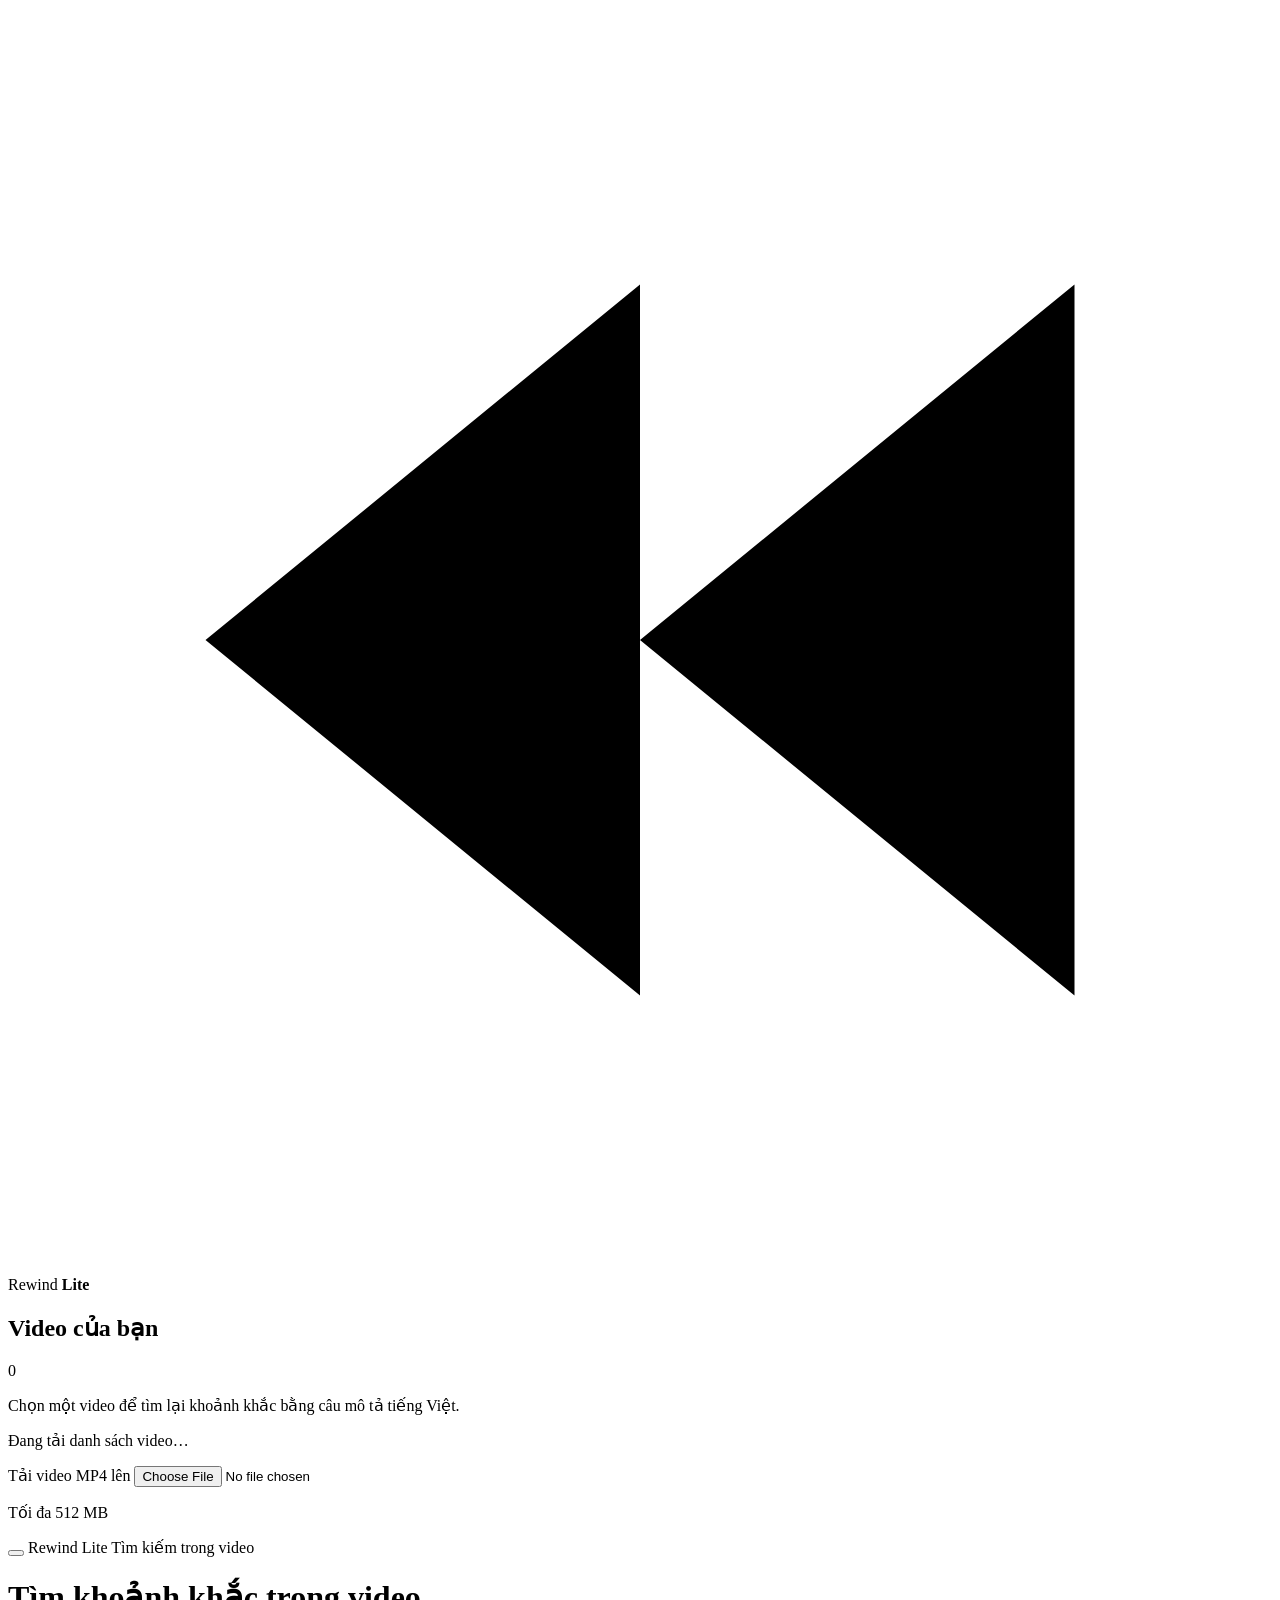
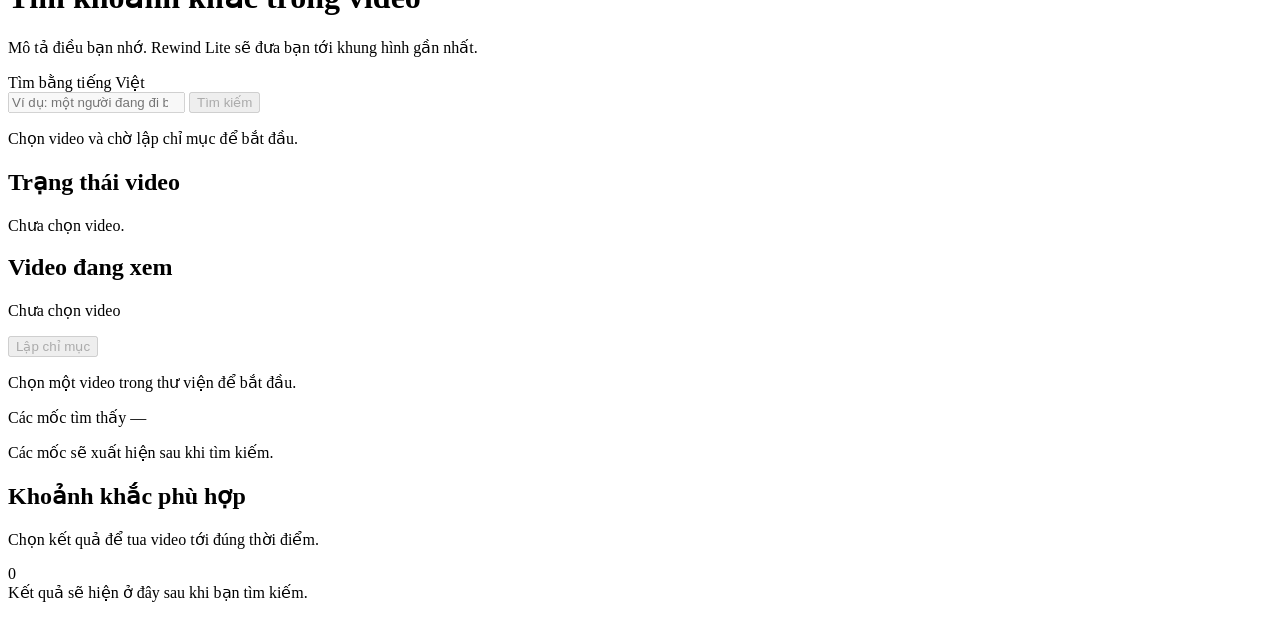
==== ui/lite_index.html @ 4a874595 "feat: complete T08 Lite demo UI" ====
<!doctype html>
<html lang="vi">
<head>
  <meta charset="utf-8">
  <meta name="viewport" content="width=device-width, initial-scale=1">
  <meta name="theme-color" content="#000000">
  <title>Rewind Lite — Tìm khoảnh khắc trong video</title>
  <link rel="preconnect" href="https://fonts.googleapis.com">
  <link rel="preconnect" href="https://fonts.gstatic.com" crossorigin>
  <link href="https://fonts.googleapis.com/css2?family=Inter:wght@400;500;600&display=swap" rel="stylesheet">
  <link rel="stylesheet" href="/lite.css">
  <script src="/lite.js" defer></script>
</head>
<body>
  <div class="app-shell">
    <aside class="sidebar" id="sidebar" aria-label="Kho video">
      <div class="brand" aria-label="Rewind Lite">
        <svg class="brand-mark" viewBox="0 0 32 32" aria-hidden="true"><path d="M16 7 5 16l11 9V7Zm11 0L16 16l11 9V7Z" fill="currentColor"/></svg>
        <span>Rewind <strong>Lite</strong></span>
      </div>
      <div class="sidebar-head">
        <h2>Video của bạn</h2>
        <span id="video-count" class="count">0</span>
      </div>
      <p class="sidebar-copy">Chọn một video để tìm lại khoảnh khắc bằng câu mô tả tiếng Việt.</p>
      <div class="video-list-wrap">
        <div id="video-list-status" class="sidebar-state" role="status">Đang tải danh sách video…</div>
        <ul id="video-list" class="video-list" aria-label="Danh sách video"></ul>
      </div>
      <div class="sidebar-bottom">
        <label class="upload-action" for="video-upload">Tải video MP4 lên</label>
        <input id="video-upload" type="file" accept="video/mp4,.mp4" aria-label="Chọn video MP4 để tải lên">
        <p id="upload-status" class="upload-status" role="status">Tối đa 512 MB</p>
      </div>
    </aside>

    <div id="menu-scrim" class="menu-scrim" hidden></div>

    <div class="main-shell">
      <header class="topbar">
        <button id="menu-toggle" class="menu-toggle" type="button" aria-label="Mở danh sách video" aria-controls="sidebar" aria-expanded="false">
          <span></span><span></span><span></span>
        </button>
        <span class="topbar-title">Rewind Lite</span>
        <span class="topbar-context">Tìm kiếm trong video</span>
      </header>

      <main class="workspace">
        <div class="workspace-heading">
          <div>
            <h1>Tìm khoảnh khắc trong video</h1>
            <p>Mô tả điều bạn nhớ. Rewind Lite sẽ đưa bạn tới khung hình gần nhất.</p>
          </div>
        </div>

        <form id="search-form" class="search-form" autocomplete="off">
          <label for="search-query">Tìm bằng tiếng Việt</label>
          <div class="search-row">
            <input id="search-query" name="query" type="search" maxlength="512" placeholder="Ví dụ: một người đang đi bộ ngoài đường" disabled required>
            <button id="search-button" class="primary-button" type="submit" disabled>Tìm kiếm</button>
          </div>
          <p id="search-help" class="field-help">Chọn video và chờ lập chỉ mục để bắt đầu.</p>
        </form>

        <section id="index-panel" class="index-panel" aria-live="polite" aria-labelledby="index-heading">
          <div class="index-mark" aria-hidden="true"></div>
          <div>
            <h2 id="index-heading">Trạng thái video</h2>
            <p id="index-status">Chưa chọn video.</p>
          </div>
        </section>

        <div class="content-grid">
          <section class="viewer-panel" aria-labelledby="viewer-heading">
            <div class="panel-heading viewer-heading">
              <div>
                <h2 id="viewer-heading">Video đang xem</h2>
                <p id="video-title" class="video-title">Chưa chọn video</p>
              </div>
              <button id="index-button" class="secondary-button" type="button" disabled>Lập chỉ mục</button>
            </div>
            <div class="video-stage">
              <video id="video-player" controls playsinline preload="metadata" aria-label="Video đã chọn" hidden></video>
              <div id="video-empty" class="video-empty">
                <div class="empty-frame" aria-hidden="true"><span></span><span></span></div>
                <p>Chọn một video trong thư viện để bắt đầu.</p>
              </div>
            </div>
            <div class="timeline-area">
              <div class="timeline-heading">
                <span>Các mốc tìm thấy</span>
                <span id="timeline-duration">—</span>
              </div>
              <div id="moment-track" class="moment-track" aria-label="Các mốc kết quả trên thanh thời gian"></div>
              <p id="timeline-hint" class="timeline-hint">Các mốc sẽ xuất hiện sau khi tìm kiếm.</p>
            </div>
          </section>

          <section class="results-panel" aria-labelledby="results-heading">
            <div class="panel-heading results-heading">
              <div>
                <h2 id="results-heading">Khoảnh khắc phù hợp</h2>
                <p>Chọn kết quả để tua video tới đúng thời điểm.</p>
              </div>
              <span id="results-count" class="count" aria-label="Số kết quả">0</span>
            </div>
            <div id="results-status" class="results-status" role="status" aria-live="polite">Kết quả sẽ hiện ở đây sau khi bạn tìm kiếm.</div>
            <ol id="results" class="results-list" aria-label="Kết quả tìm kiếm"></ol>
          </section>
        </div>

      </main>
    </div>
  </div>
</body>
</html>
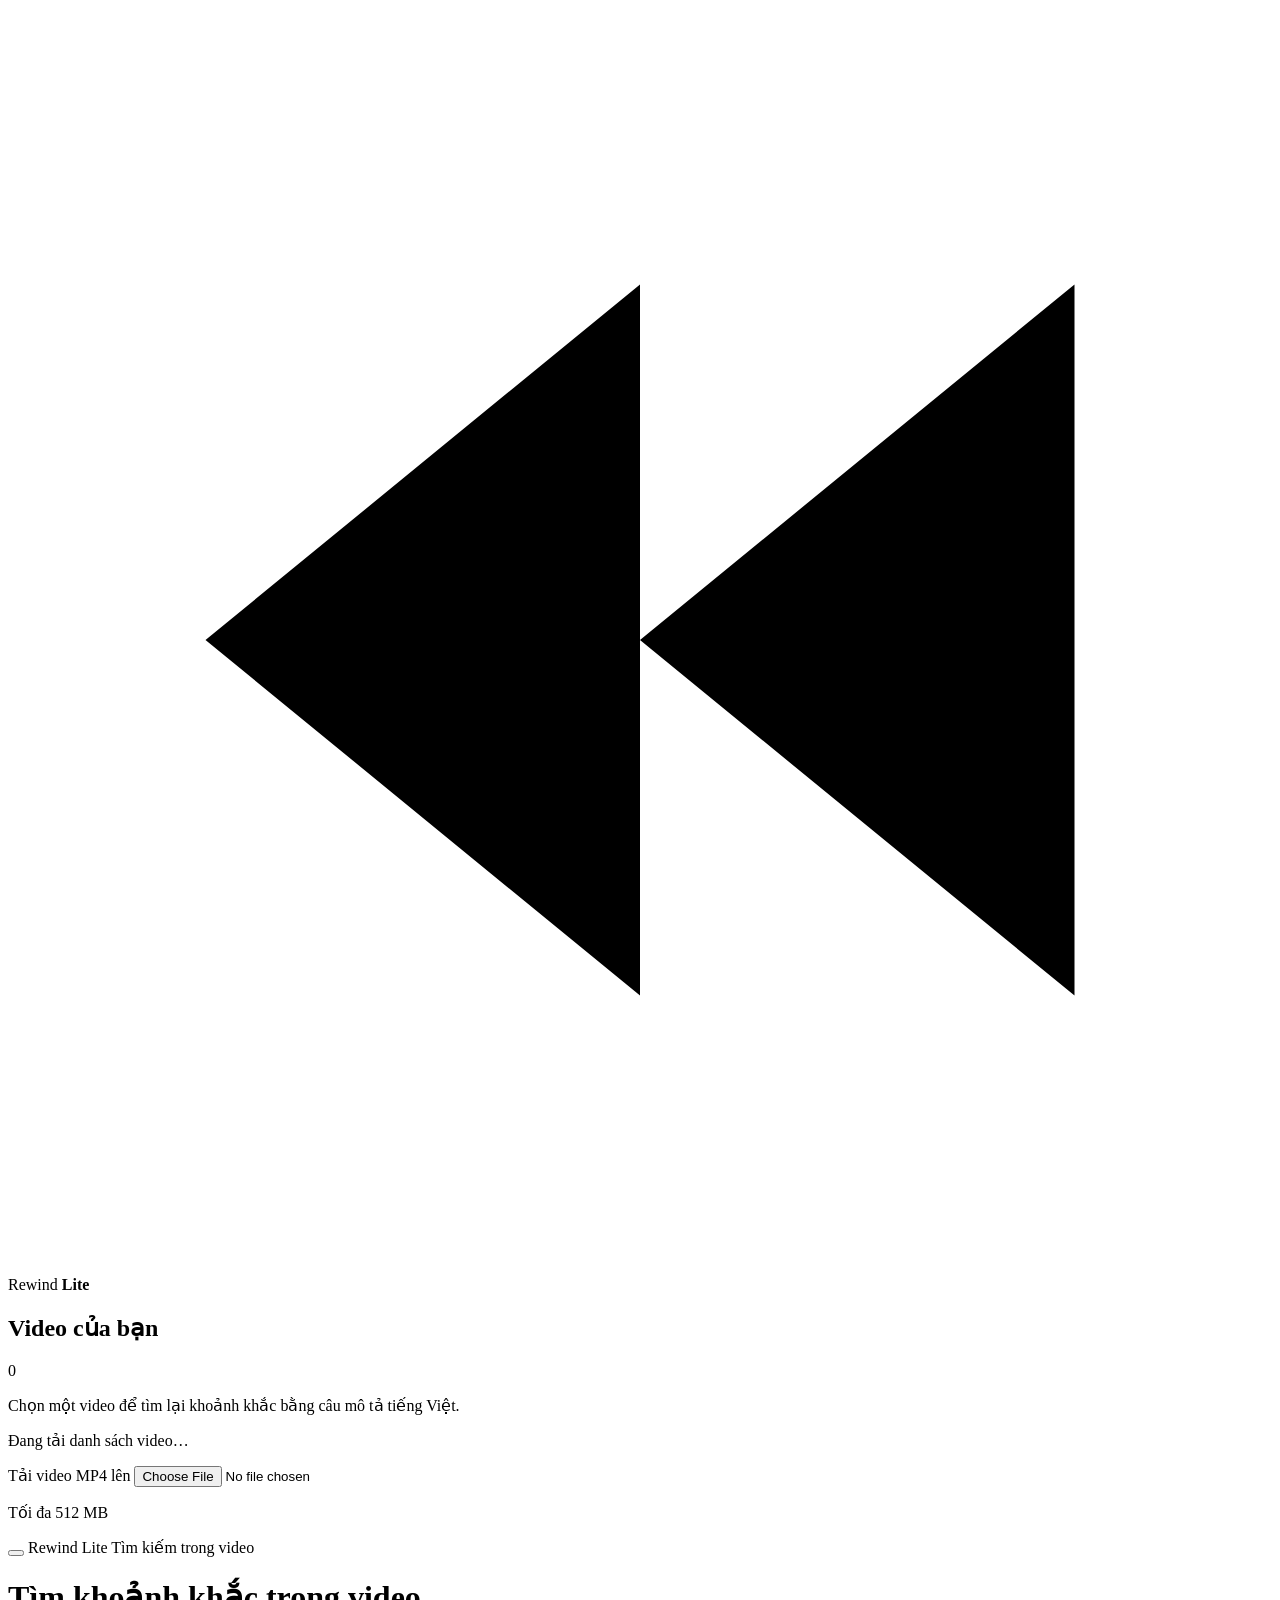
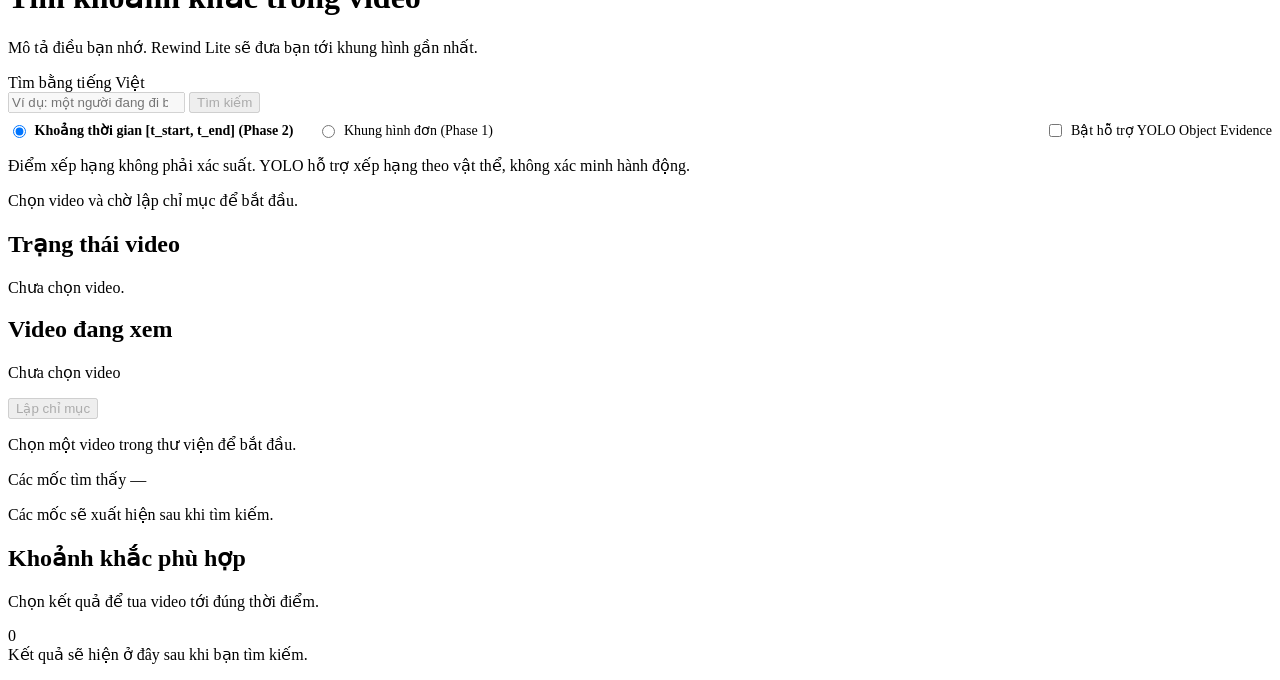
==== commit 25ff638d: "feat: add temporal search and optional object reranking Add temporal retrieval, cached object eviden" ====
--- a/ui/lite_index.html
+++ b/ui/lite_index.html
@@ -59,6 +59,21 @@
             <input id="search-query" name="query" type="search" maxlength="512" placeholder="Ví dụ: một người đang đi bộ ngoài đường" disabled required>
             <button id="search-button" class="primary-button" type="submit" disabled>Tìm kiếm</button>
           </div>
+          <div class="search-options" style="display:flex;gap:1.5rem;align-items:center;margin-top:0.5rem;font-size:0.875rem;">
+            <label style="display:flex;align-items:center;gap:0.35rem;cursor:pointer;">
+              <input type="radio" name="search-mode" value="temporal" checked>
+              <strong>Khoảng thời gian [t_start, t_end] (Phase 2)</strong>
+            </label>
+            <label style="display:flex;align-items:center;gap:0.35rem;cursor:pointer;">
+              <input type="radio" name="search-mode" value="keyframe">
+              <span>Khung hình đơn (Phase 1)</span>
+            </label>
+            <label style="display:flex;align-items:center;gap:0.35rem;cursor:pointer;margin-left:auto;">
+              <input type="checkbox" id="toggle-yolo">
+              <span>Bật hỗ trợ YOLO Object Evidence</span>
+            </label>
+          </div>
+          <p class="field-help">Điểm xếp hạng không phải xác suất. YOLO hỗ trợ xếp hạng theo vật thể, không xác minh hành động.</p>
           <p id="search-help" class="field-help">Chọn video và chờ lập chỉ mục để bắt đầu.</p>
         </form>
 
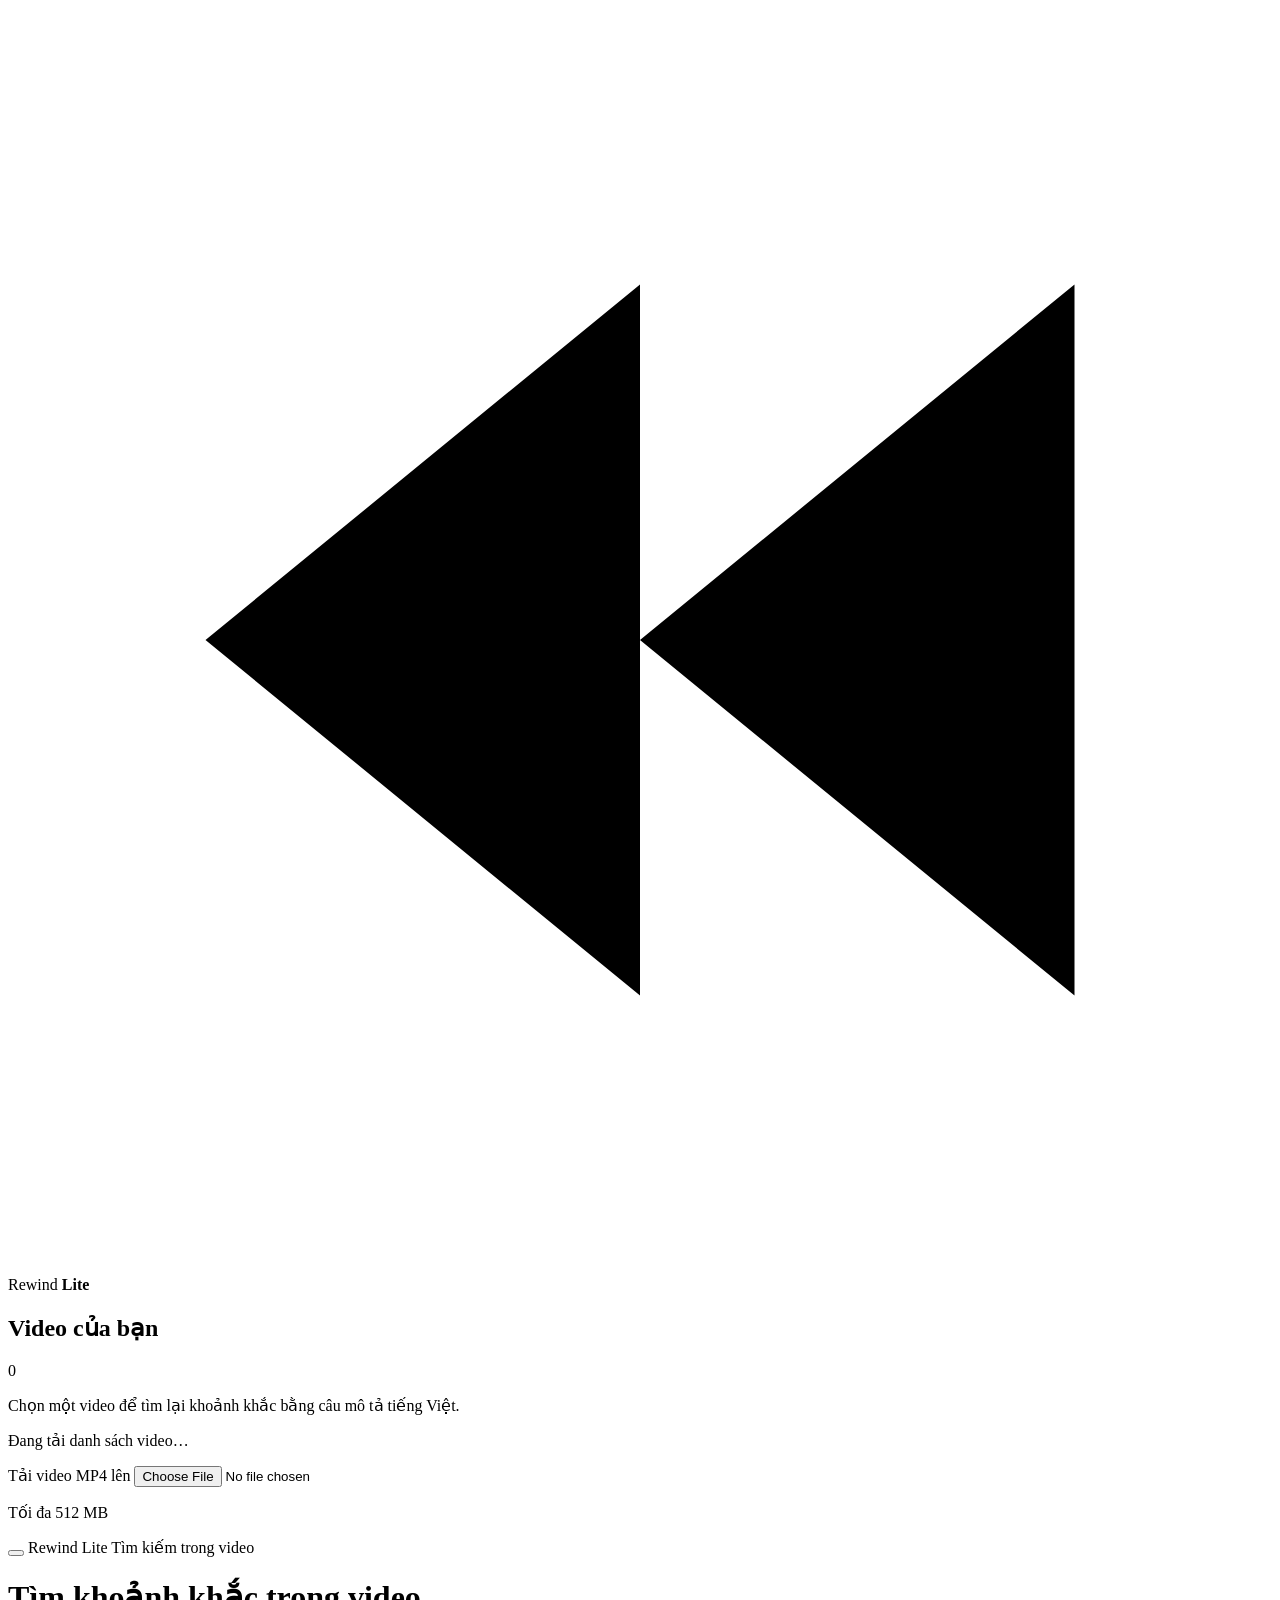
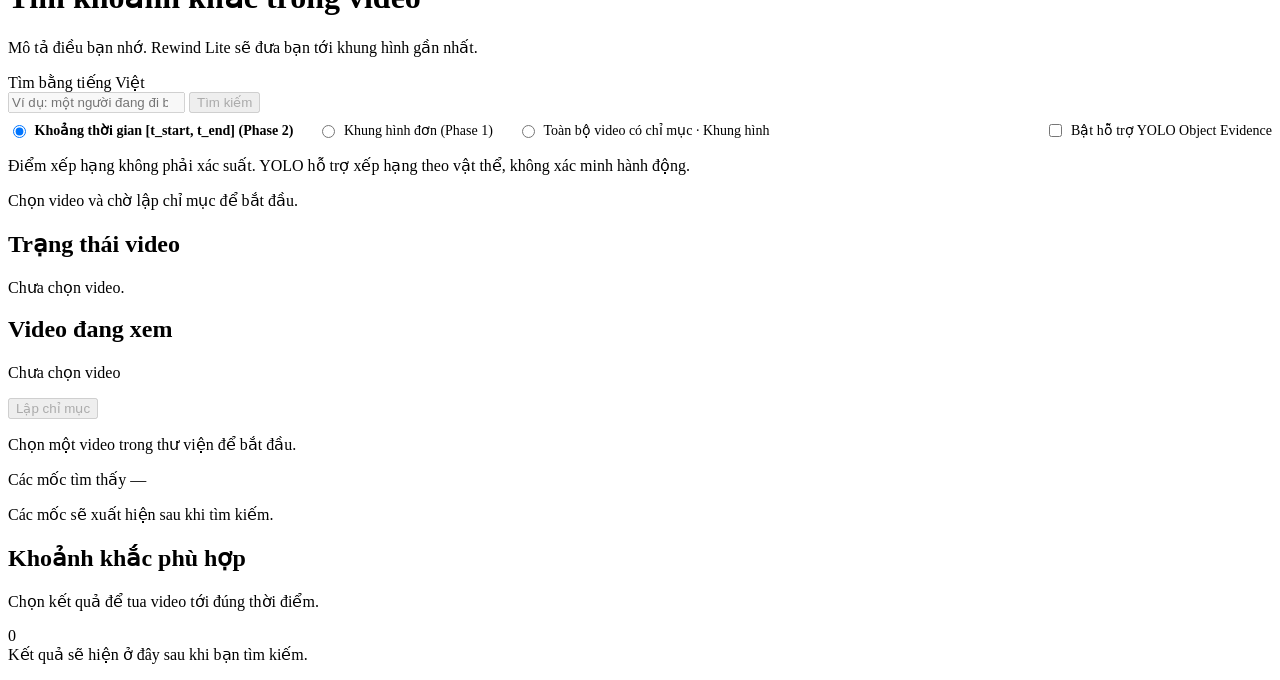
==== commit 8818b071: "Add corpus-wide indexed video search" ====
--- a/ui/lite_index.html
+++ b/ui/lite_index.html
@@ -68,12 +68,17 @@
               <input type="radio" name="search-mode" value="keyframe">
               <span>Khung hình đơn (Phase 1)</span>
             </label>
+            <label style="display:flex;align-items:center;gap:0.35rem;cursor:pointer;">
+              <input type="radio" name="search-mode" value="all">
+              <span>Toàn bộ video có chỉ mục · Khung hình</span>
+            </label>
             <label style="display:flex;align-items:center;gap:0.35rem;cursor:pointer;margin-left:auto;">
               <input type="checkbox" id="toggle-yolo">
               <span>Bật hỗ trợ YOLO Object Evidence</span>
             </label>
           </div>
           <p class="field-help">Điểm xếp hạng không phải xác suất. YOLO hỗ trợ xếp hạng theo vật thể, không xác minh hành động.</p>
+          <p id="global-coverage" class="field-help" role="status"></p>
           <p id="search-help" class="field-help">Chọn video và chờ lập chỉ mục để bắt đầu.</p>
         </form>
 
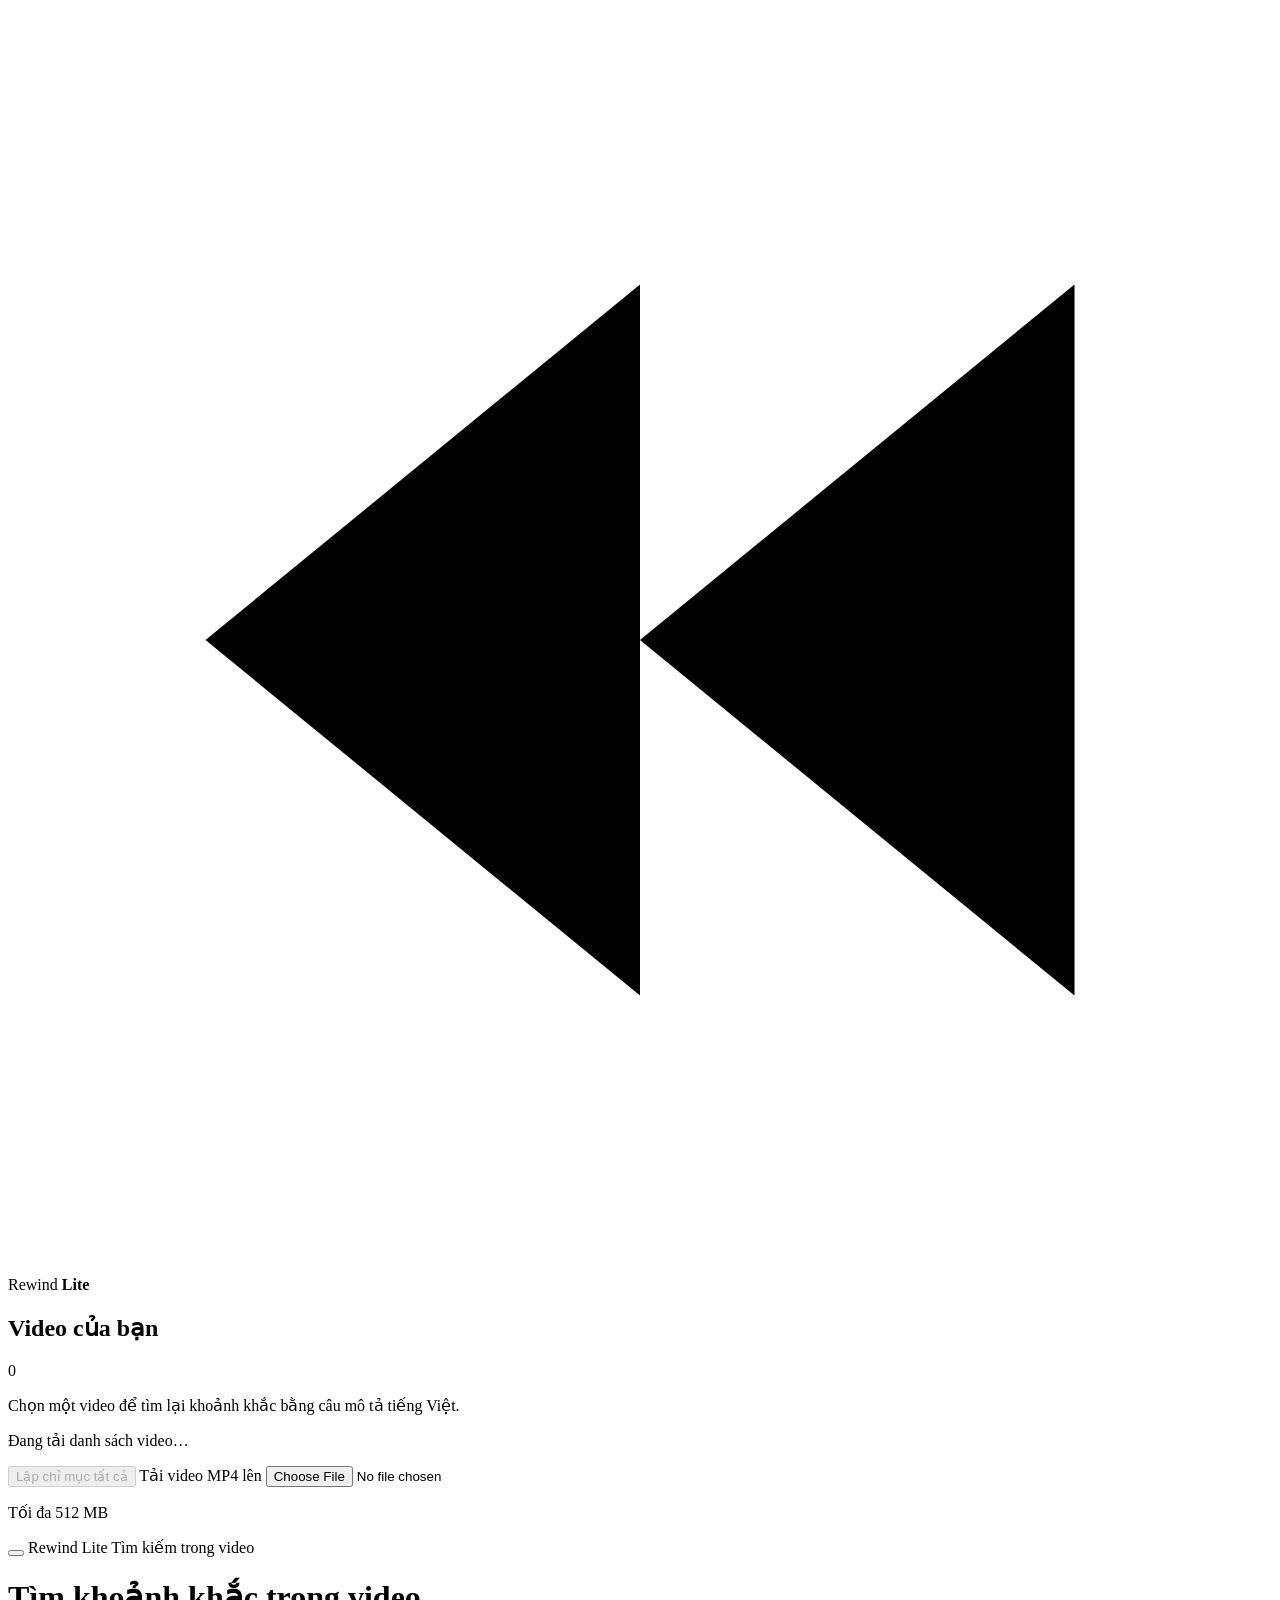
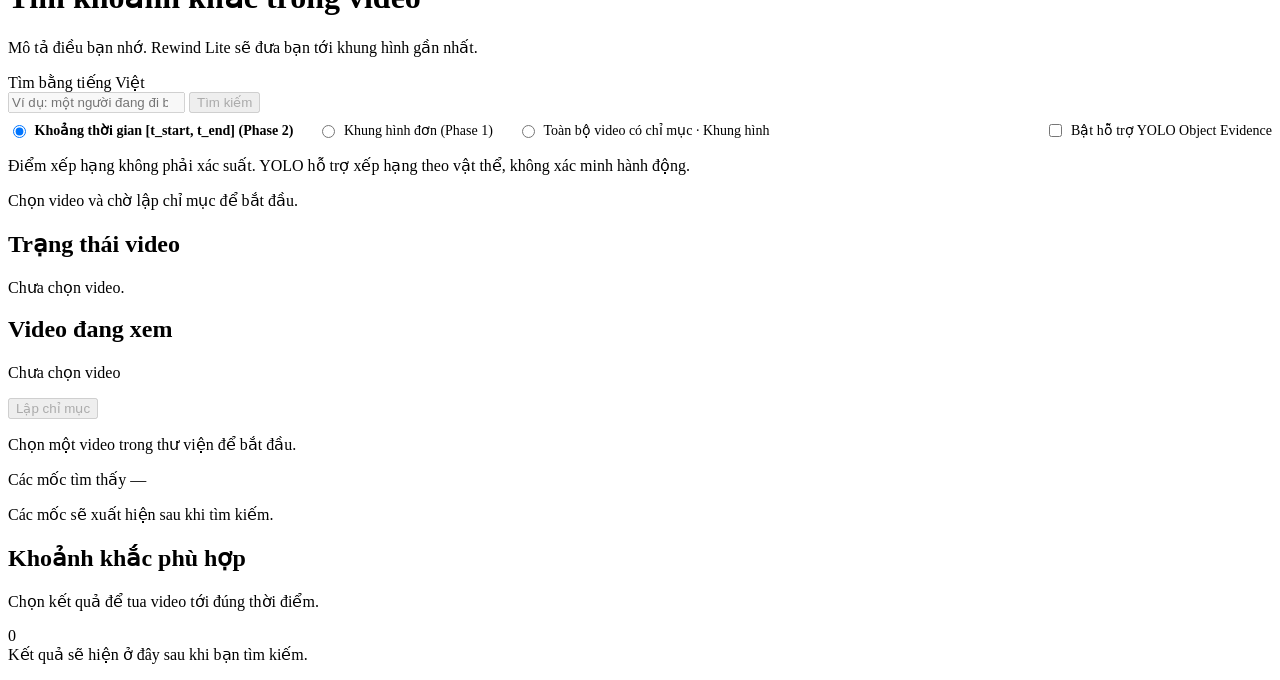
==== commit c5a68c83: "Optimize global search, decouple cached frame lock, and add batch indexing" ====
--- a/ui/lite_index.html
+++ b/ui/lite_index.html
@@ -28,6 +28,7 @@
         <ul id="video-list" class="video-list" aria-label="Danh sách video"></ul>
       </div>
       <div class="sidebar-bottom">
+        <button id="index-all-button" class="secondary-button" type="button" disabled>Lập chỉ mục tất cả</button>
         <label class="upload-action" for="video-upload">Tải video MP4 lên</label>
         <input id="video-upload" type="file" accept="video/mp4,.mp4" aria-label="Chọn video MP4 để tải lên">
         <p id="upload-status" class="upload-status" role="status">Tối đa 512 MB</p>
